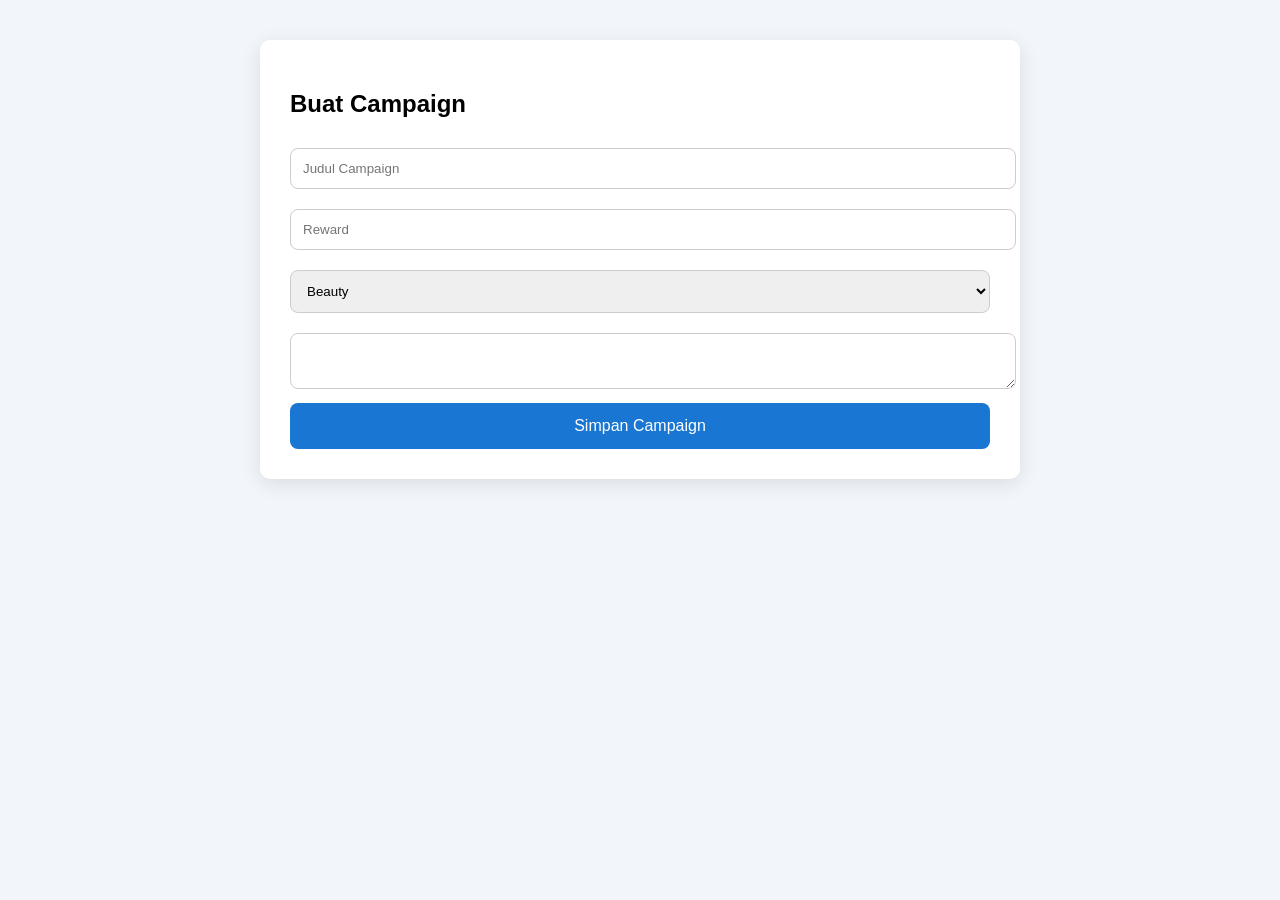
==== brand.html @ 5c24e245 "Create brand.html" ====
<!DOCTYPE html>
<html lang="id">

<head>

<meta charset="UTF-8">

<meta name="viewport" content="width=device-width,initial-scale=1">

<title>Dashboard Brand</title>

<style>

body{

font-family:Arial;

background:#f2f5f9;

margin:0;

}

.container{

max-width:700px;

margin:40px auto;

background:white;

padding:30px;

border-radius:10px;

box-shadow:0 5px 20px rgba(0,0,0,.1);

}

input,textarea,select{

width:100%;

padding:12px;

margin:10px 0;

border:1px solid #ccc;

border-radius:8px;

}

button{

width:100%;

padding:14px;

background:#1976d2;

color:white;

border:none;

border-radius:8px;

font-size:16px;

cursor:pointer;

}

</style>

</head>

<body>

<div class="container">

<h2>Buat Campaign</h2>

<input

id="judul"

placeholder="Judul Campaign">

<input

id="reward"

placeholder="Reward">

<select id="kategori">

<option>Beauty</option>

<option>Food</option>

<option>Gaming</option>

<option>Technology</option>

</select>

<textarea

id="deskripsi"

placeholder="Deskripsi Campaign">

</textarea>

<button

onclick="simpanCampaign()">

Simpan Campaign

</button>

</div>

<script type="module" src="campaign.js"></script>

</body>

</html>
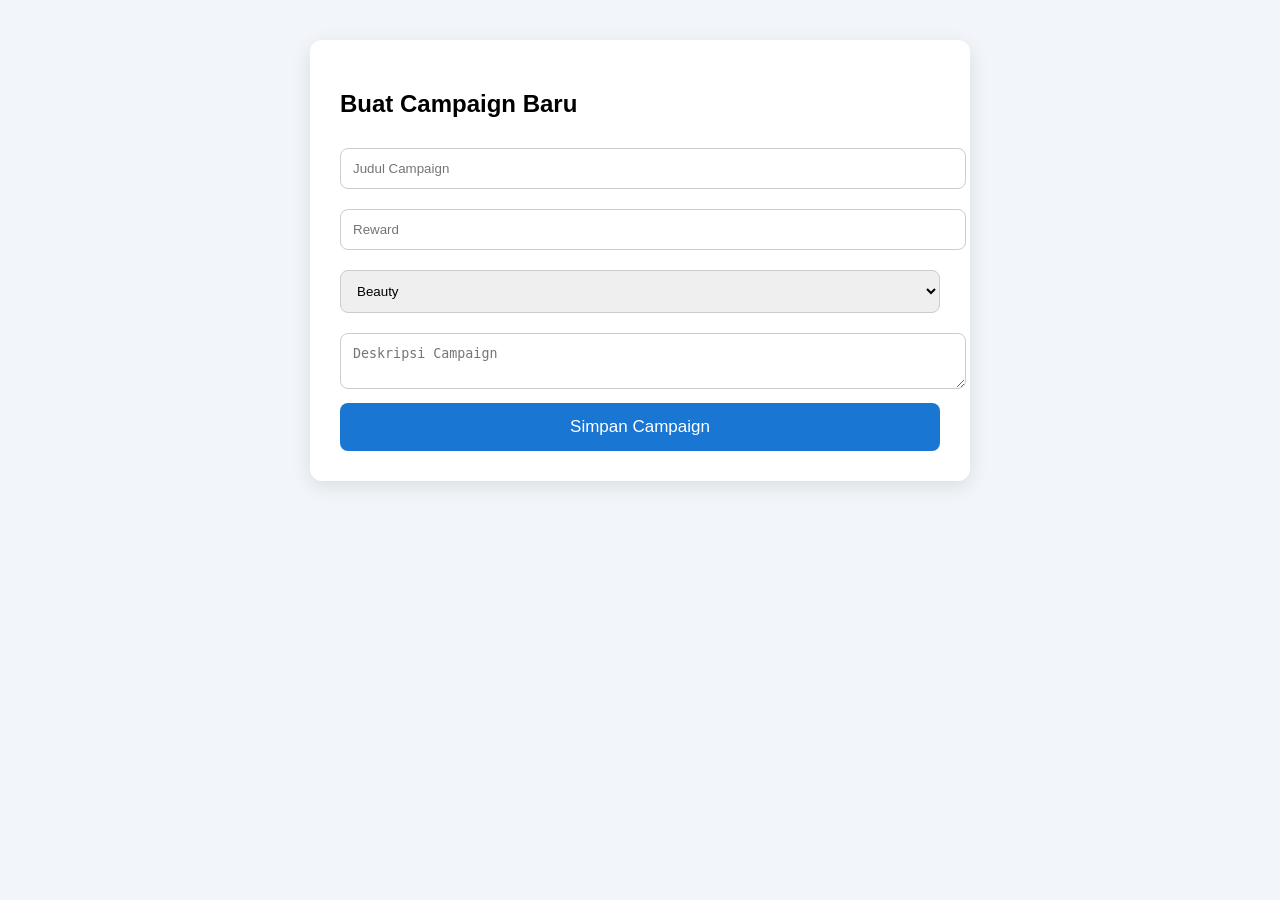
==== commit 5bc6eef3: "Update brand.html" ====
--- a/brand.html
+++ b/brand.html
@@ -7,123 +7,109 @@
 
 <meta name="viewport" content="width=device-width,initial-scale=1">
 
-<title>Dashboard Brand</title>
+<title>Buat Campaign</title>
 
 <style>
 
 body{
-
-font-family:Arial;
-
+font-family:Arial,sans-serif;
 background:#f2f5f9;
-
-margin:0;
-
 }
 
 .container{
-
-max-width:700px;
-
+max-width:600px;
 margin:40px auto;
-
 background:white;
-
 padding:30px;
-
-border-radius:10px;
-
+border-radius:12px;
 box-shadow:0 5px 20px rgba(0,0,0,.1);
-
 }
 
 input,textarea,select{
-
 width:100%;
-
 padding:12px;
-
 margin:10px 0;
-
 border:1px solid #ccc;
-
 border-radius:8px;
-
 }
 
 button{
+width:100%;
+padding:14px;
+background:#1976d2;
+color:white;
+border:none;
+border-radius:8px;
+font-size:17px;
+cursor:pointer;
+}
 
-width:100%;
-
-padding:14px;
-
-background:#1976d2;
-
-color:white;
-
-border:none;
-
-border-radius:8px;
-
-font-size:16px;
-
-cursor:pointer;
-
+button:hover{
+background:#0d47a1;
 }
 
 </style>
 
 </head>
 
+
 <body>
+
 
 <div class="container">
 
-<h2>Buat Campaign</h2>
+<h2>Buat Campaign Baru</h2>
 
-<input
 
+<input 
 id="judul"
-
 placeholder="Judul Campaign">
 
-<input
 
+<input 
 id="reward"
+placeholder="Reward">
 
-placeholder="Reward">
 
 <select id="kategori">
 
-<option>Beauty</option>
+<option value="Beauty">
+Beauty
+</option>
 
-<option>Food</option>
+<option value="Food">
+Food
+</option>
 
-<option>Gaming</option>
+<option value="Gaming">
+Gaming
+</option>
 
-<option>Technology</option>
+<option value="Technology">
+Technology
+</option>
 
 </select>
 
+
 <textarea
-
 id="deskripsi"
-
 placeholder="Deskripsi Campaign">
-
 </textarea>
 
-<button
 
-onclick="simpanCampaign()">
+<button onclick="simpanCampaign()">
 
 Simpan Campaign
 
 </button>
 
+
 </div>
 
+
 <script type="module" src="campaign.js"></script>
+
 
 </body>
 
